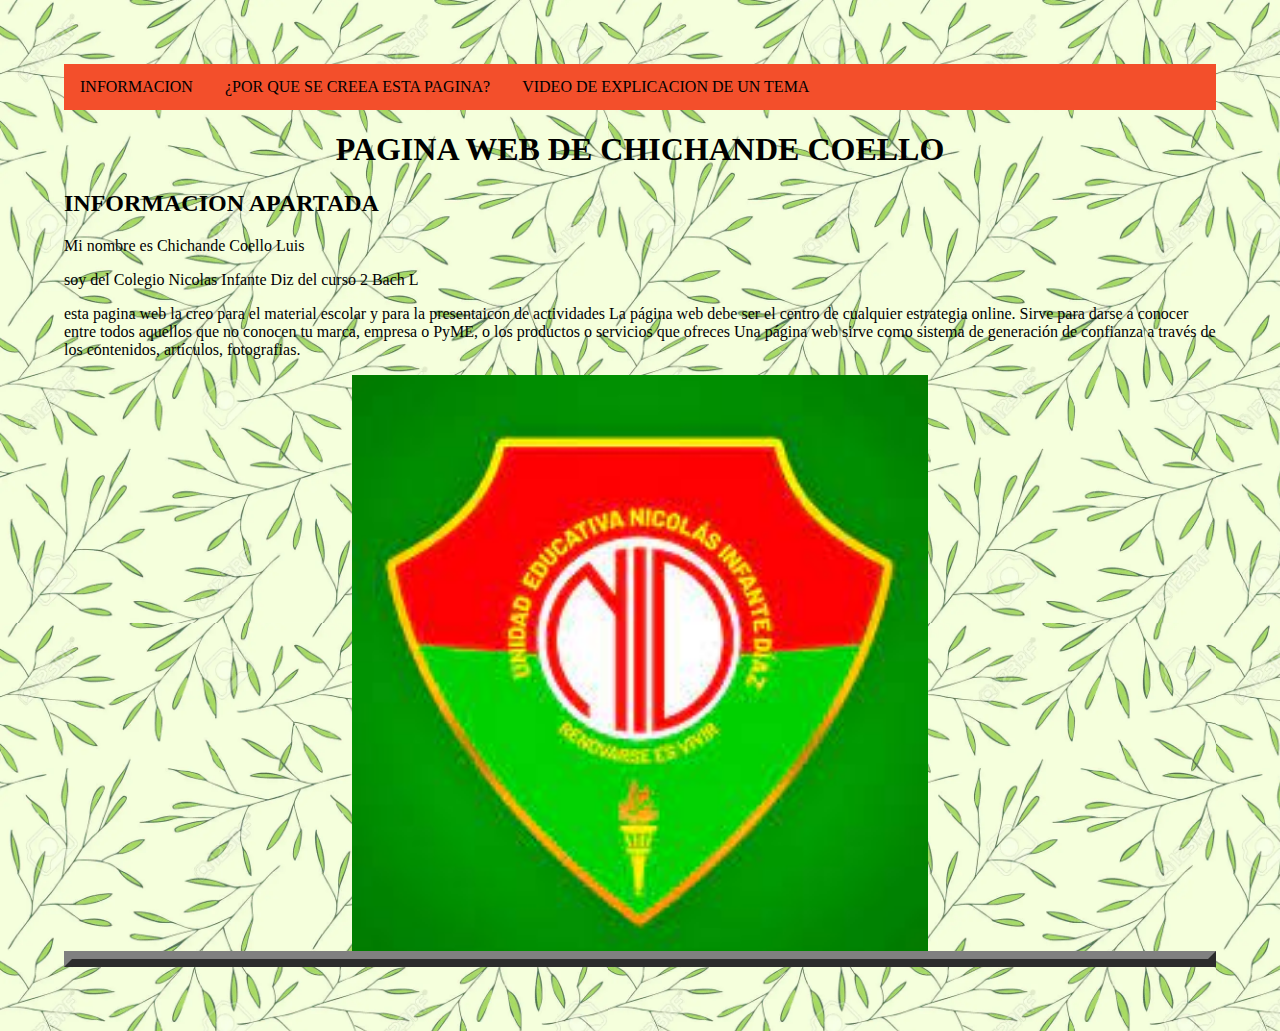
==== parte1.html @ fd7421d5 "Add files via upload" ====
<html>
<table   width="90%"> </table>
<head>
	<meta charset="utf-8">
	<title> pagina web</title>
	<link rel="stylesheet" type="text/css" href="estilo.css">

	<meta http-equiv="Content-Type" content="text/html; charset=utf-8">

</head>
<body>
	<ul> 
     <li> <a href="index.html "> INFORMACION </a></li>
     <li> <a href="parte1.html "> ¿POR QUE SE CREEA ESTA PAGINA? </a></li>
     <li> <a href="parte2.html "> VIDEO DE EXPLICACION DE UN TEMA </a></li>
	</ul>
<table border="8" align="center"  width="100%" bgcolor="#F9EFED">
<center> <h1> PAGINA WEB DE CHICHANDE COELLO </h1> </center>
<h2> INFORMACION APARTADA</h2>
<body background="fondo2.PNG">

<p> Mi nombre es Chichande Coello Luis </p>
<p> soy del Colegio Nicolas Infante Diz del curso 2 Bach L</p>
<p> esta pagina web la creo para el material escolar y para la presentaicon de actividades  La página web debe ser el centro de cualquier estrategia online. Sirve para darse a conocer entre todos aquellos que no conocen tu marca, empresa o PyME, o los productos o servicios que ofreces Una página web sirve como sistema de generación de confianza a través de los contenidos, artículos, fotografias.</p>
<center><img src="nid.jpg"></center>

</table>
</body>
</table>
</body>
</table>
</html>
---- estilo.css ----
body {
background-color: red;
margin: 5% ;
font-family: "fantasy;";
width: 90%;
 }
 img {
 	width: 50%;
 }
 h2 {
 	font-family: "play";
 }

 ul {
  list-style-type: none;
  margin: 0;
  padding: 0;
  overflow: hidden;
  background-color: #F34F2B ;
  }

li {
 	float: left;

 }

 li a {
 	display: block;
 	color: black;
 	text-align: center;
 	padding: 14px 16px;
 	text-decoration: none ;
 }

 li a: hover {
    background-color: #111 ;
   
 }
 .titulos{
    font-size: 40px;
    text-align: center;
    padding: 10px 0px;
}
.parrafos{
    font-size: 20px;
    padding: 10px;
    text-align: justify;
font-family: monospace;

}
 
 .tituloss{
    font-size: 40px;
    text-align: left;
    padding: 10px 0px;
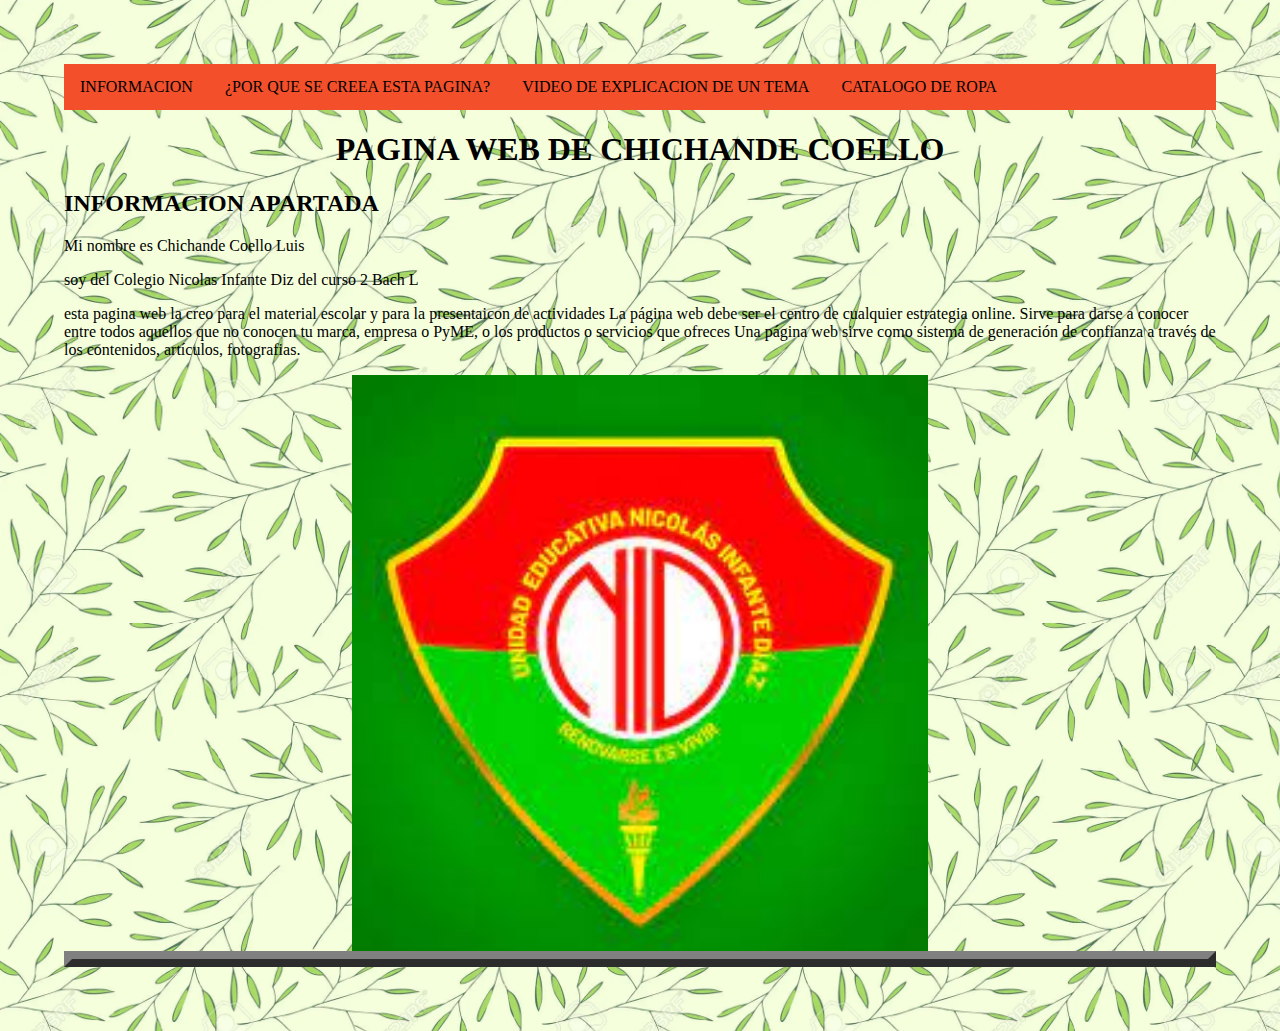
==== commit dba0e6e2: "Add files via upload" ====
--- a/parte1.html
+++ b/parte1.html
@@ -13,6 +13,7 @@
      <li> <a href="index.html "> INFORMACION </a></li>
      <li> <a href="parte1.html "> ¿POR QUE SE CREEA ESTA PAGINA? </a></li>
      <li> <a href="parte2.html "> VIDEO DE EXPLICACION DE UN TEMA </a></li>
+      <li> <a href="parte3catalogo.html "> CATALOGO DE ROPA </a></li>
 	</ul>
 <table border="8" align="center"  width="100%" bgcolor="#F9EFED">
 <center> <h1> PAGINA WEB DE CHICHANDE COELLO </h1> </center>
--- a/estilo.css
+++ b/estilo.css
@@ -20,7 +20,7 @@
   }
 
 li {
- 	float: left;
+ 	float:left;
 
  }
 
@@ -53,6 +53,4 @@
     font-size: 40px;
     text-align: left;
     padding: 10px 0px;
-
-
-
+}
